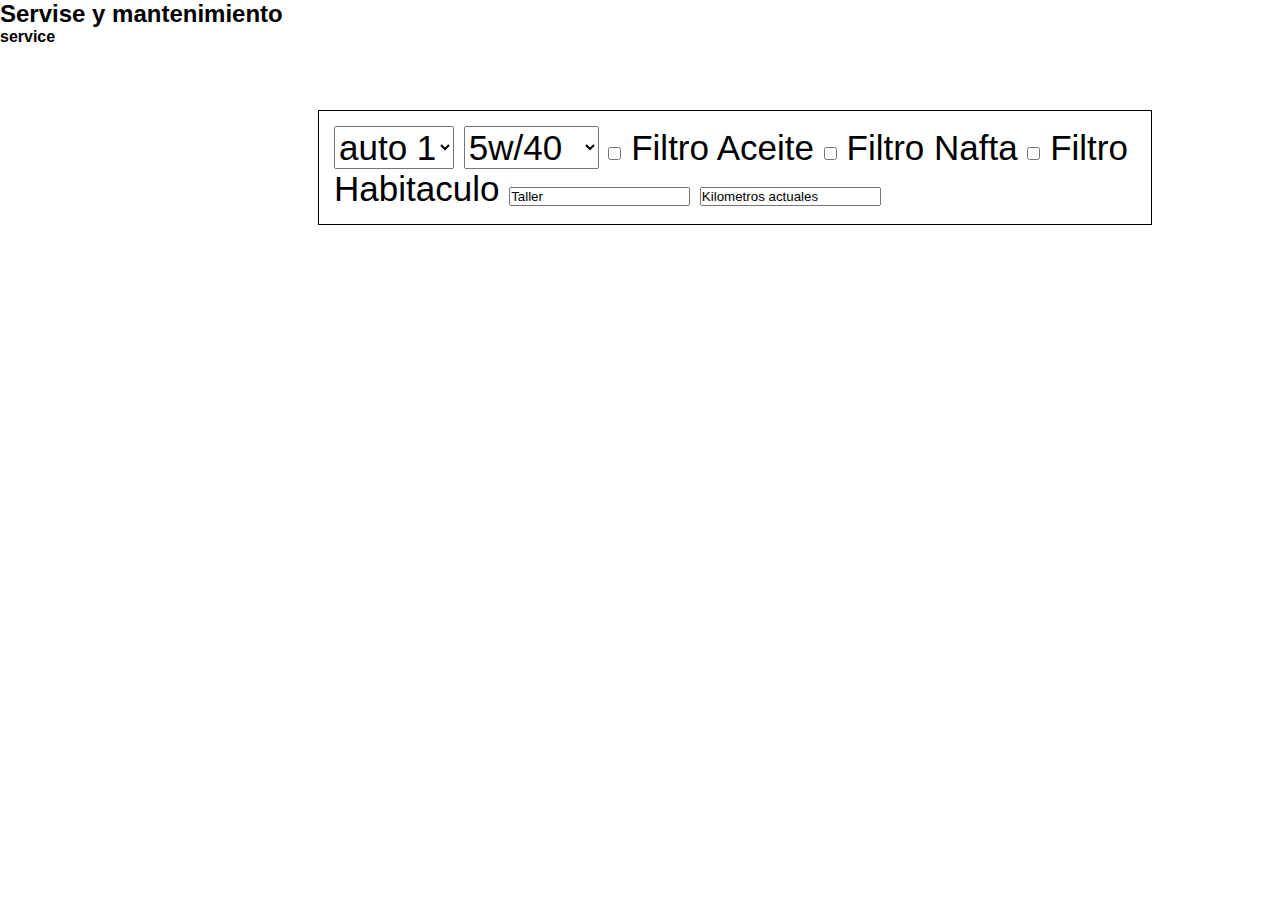
==== service.html @ 8a5815d3 "nav" ====
<!DOCTYPE html>
<html lang="en">
  <head>
    <meta charset="UTF-8" />
    <meta name="viewport" content="width=device-width, initial-scale=1.0" />
    <meta http-equiv="X-UA-Compatible" content="ie=edge" />
    <title>Cargar Servise</title>
    <link rel="stylesheet" href="/service.css" />
  </head>
  <body>
    <header>
      <h2>Servise y mantenimiento</h2>

      <div id="service">
        <h4>service</h4>
        <section class="tabcontent">
          <form action="">
            <div class="contenido-form">
              <select name="vehiculo" id="vehiculo">
                <option value="auto 1">auto 1</option>
                <option value="auto 2">auto 2</option>
                <option value="auto 3">auto 3</option>
              </select>
              <select name="tipoAceite" id="tipoAceite">
                <option value="5w/40">5w/40</option>
                <option value="10w/40">10w/40</option>
                <option value="15w/40">15w/40</option>
              </select>
              <input type="checkbox" name="fAceite" id="fAceite" />
              <label for="">Filtro Aceite</label>

              <input type="checkbox" name="fNafta" id="fNafta" />
              <label for="">Filtro Nafta</label>

              <input type="checkbox" name="fHabitaculo" id="fHabitaculo" />
              <label for="">Filtro Habitaculo</label>

              <input type="text" name="" id="" value="Taller" />
              <input type="text" name="" id="" value="Kilometros actuales" />
            </div>
          </form>
        </section>
      </div>
    </header>
  </body>
</html>
---- service.css ----
* {
    margin: 0;
    padding: 0;
    text-decoration: none;
    list-style: none;
    font-family: "Lucida Sans", "Lucida Sans Regular", "Lucida Grande",
      "Lucida Sans Unicode", Geneva, Verdana, sans-serif;
  }
  
  .tabcontent {
    float: right;
    display: block;
    width: 65%;
    height: 25%;
    border: black solid 1px;
    margin: 5% 10% 0% 0%;
    padding-right: 0px;
  }
  .contenido-form {
    font-size: 35px;
    padding: 15px;
  }
  select {
    font-size: 35px;
  }
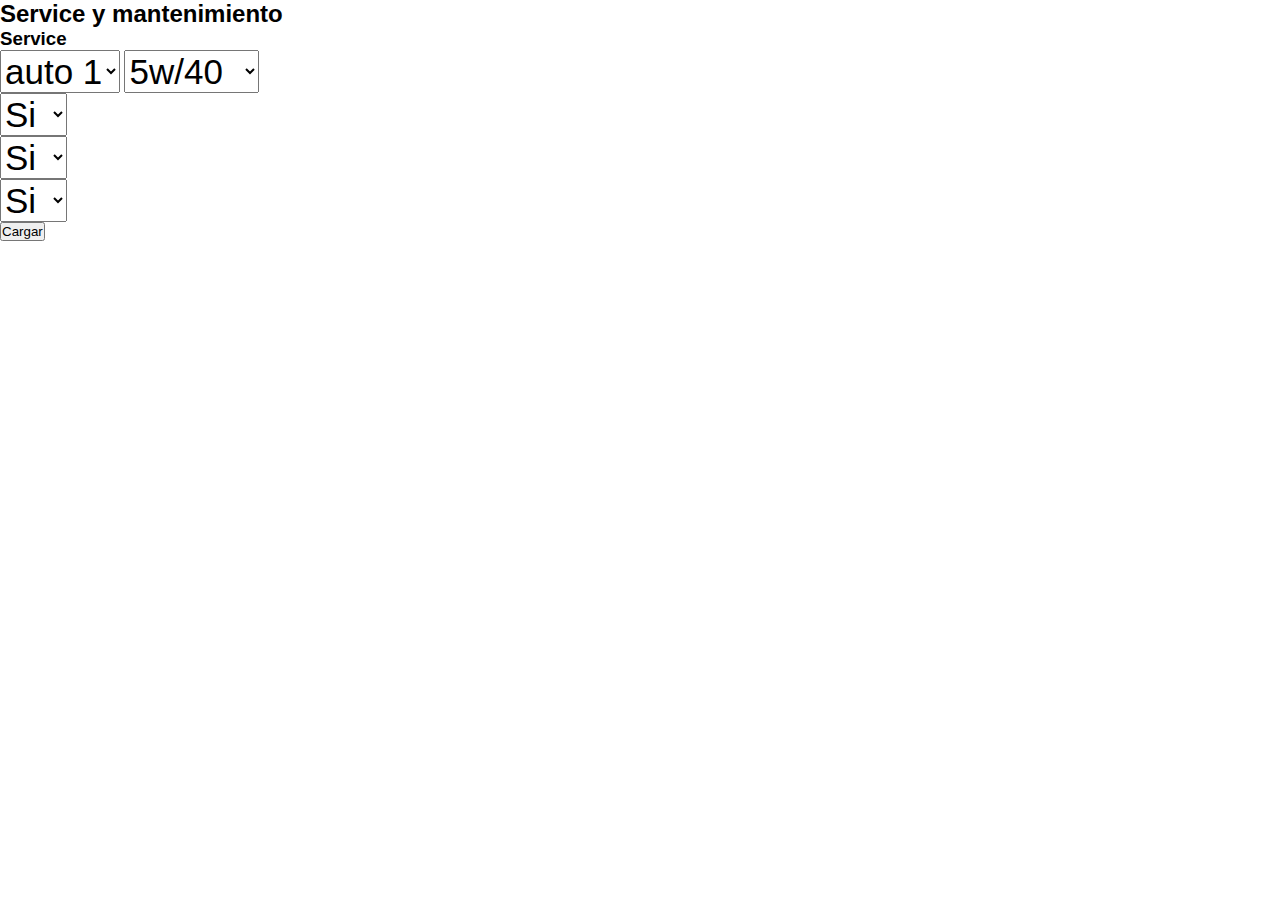
==== commit ce045f18: "service.html" ====
--- a/service.html
+++ b/service.html
@@ -5,42 +5,45 @@
     <meta name="viewport" content="width=device-width, initial-scale=1.0" />
     <meta http-equiv="X-UA-Compatible" content="ie=edge" />
     <title>Cargar Servise</title>
-    <link rel="stylesheet" href="/service.css" />
+    <link rel="stylesheet" href="./service.css" />
   </head>
   <body>
-    <header>
-      <h2>Servise y mantenimiento</h2>
+    
+      <h2>Service y mantenimiento</h2>
 
-      <div id="service">
-        <h4>service</h4>
-        <section class="tabcontent">
-          <form action="">
-            <div class="contenido-form">
-              <select name="vehiculo" id="vehiculo">
-                <option value="auto 1">auto 1</option>
-                <option value="auto 2">auto 2</option>
-                <option value="auto 3">auto 3</option>
-              </select>
-              <select name="tipoAceite" id="tipoAceite">
-                <option value="5w/40">5w/40</option>
-                <option value="10w/40">10w/40</option>
-                <option value="15w/40">15w/40</option>
-              </select>
-              <input type="checkbox" name="fAceite" id="fAceite" />
-              <label for="">Filtro Aceite</label>
+      <form class="form">
+        <h3>Service</h3>
+        
+        <select name="" id="">Vehículo
+          <option value="">auto 1</option>
+          <option value="">auto2</option>
+        </select>
+        <select name="" id="">Aceite
+          <option value="">5w/40</option>
+          <option value="">10w/40</option>
+          <option value="">15w/40</option>
+        </select>
+        
+        <p type="Filtro Aceite:"><select name="" id="">
+          <option value="">Si</option>
+          <option value="">No</option>
+        </select> </p>
+        <p type="Filtro Nafta:">
+          <select name="" id="">
+            <option value="">Si</option>
+            <option value="">No</option>
+          </select>
+        </p>
+        <p type="Filtro Habitaculo:">
+          <select name="" id="">filtro
+            <option value="">Si</option>
+            <option value="">No</option>
+          </select>
+        </p>
+        
+        <button>Cargar</button>
+      </form>  
 
-              <input type="checkbox" name="fNafta" id="fNafta" />
-              <label for="">Filtro Nafta</label>
-
-              <input type="checkbox" name="fHabitaculo" id="fHabitaculo" />
-              <label for="">Filtro Habitaculo</label>
-
-              <input type="text" name="" id="" value="Taller" />
-              <input type="text" name="" id="" value="Kilometros actuales" />
-            </div>
-          </form>
-        </section>
-      </div>
-    </header>
   </body>
 </html>
+
